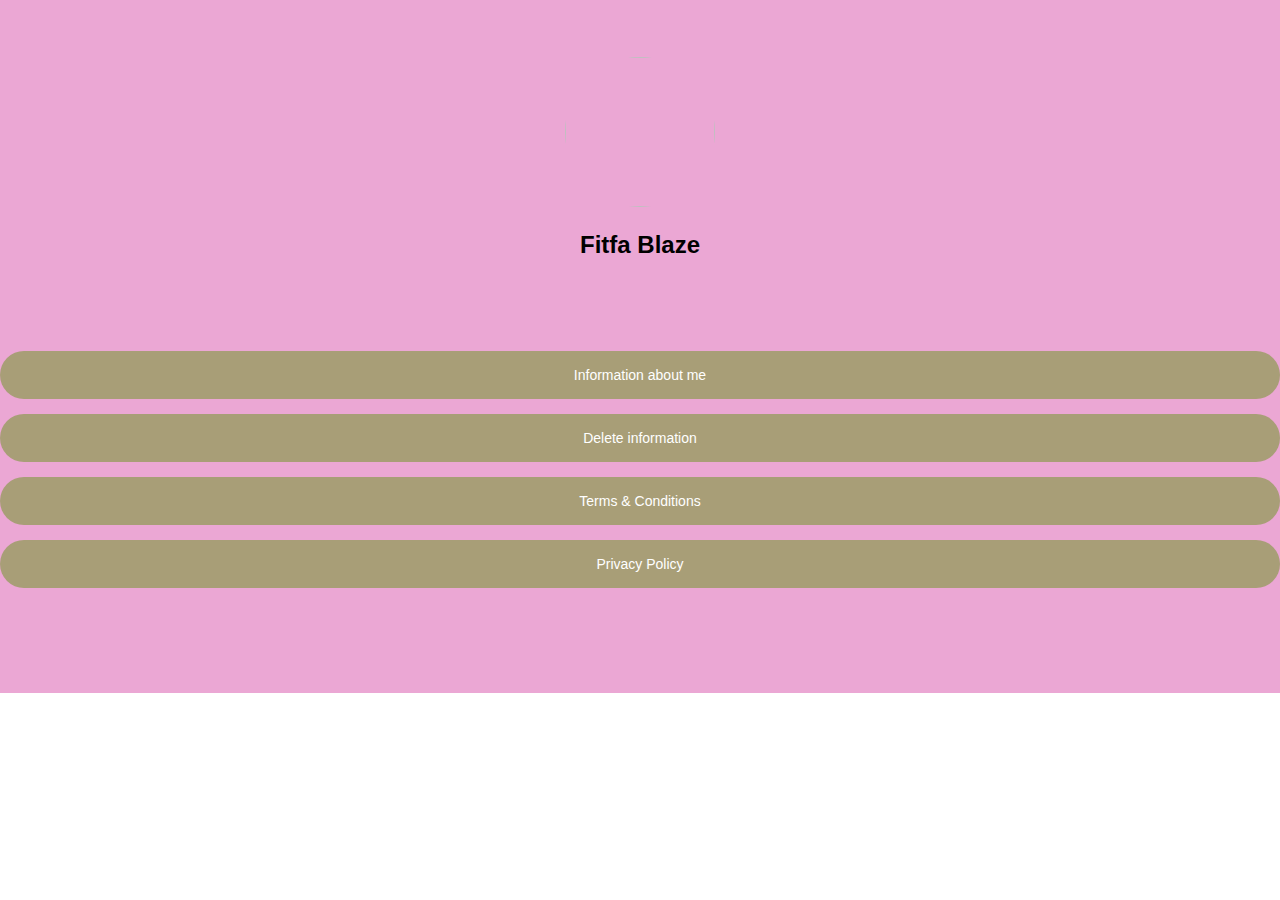
==== index.html @ 51054efc "Add files via upload" ====
<!DOCTYPE html><html> <head><meta charset="utf-8" /><meta http-equiv="Content-Type" content="text/html; charset=utf-8" /><meta name="viewport" content="width=device-width, initial-scale=1.0" /><!--metatextblock--><title>applicationplay</title><meta property="og:url" content="http://project6356757.tilda.ws" /><meta property="og:title" content="applicationplay" /><meta property="og:description" content="" /><meta property="og:type" content="website" /><link rel="canonical" href="index.html"><!--/metatextblock--><meta name="format-detection" content="telephone=no" /><meta http-equiv="x-dns-prefetch-control" content="on"><link rel="dns-prefetch" href="https://ws.tildacdn.com"><link rel="dns-prefetch" href="https://static.tildacdn.info"><meta name="robots" content="nofollow" /><link rel="shortcut icon" href="https://static.tildacdn.info/img/tildafavicon.ico" type="image/x-icon" /><!-- Assets --><script src="https://neo.tildacdn.com/js/tilda-fallback-1.0.min.js" charset="utf-8" async></script><link rel="stylesheet" href="https://static.tildacdn.info/css/tilda-grid-3.0.min.css" type="text/css" media="all" onerror="this.loaderr='y';"/><link rel="stylesheet" href="tilda-blocks-page31780199.min.css@t=1668421787.css" type="text/css" media="all" onerror="this.loaderr='y';" /><link rel="stylesheet" href="https://static.tildacdn.info/css/tilda-animation-1.0.min.css" type="text/css" media="all" onerror="this.loaderr='y';" /><link rel="stylesheet" href="https://static.tildacdn.info/css/fonts-tildasans.css" type="text/css" media="all" onerror="this.loaderr='y';" /><script type="text/javascript">(function (d) {
if (!d.visibilityState) {
var s = d.createElement('script');
s.src = 'https://static.tildacdn.info/js/tilda-polyfill-1.0.min.js';
d.getElementsByTagName('head')[0].appendChild(s);
}
})(document);
function t_onReady(func) {
if (document.readyState != 'loading') {
func();
} else {
document.addEventListener('DOMContentLoaded', func);
}
}
function t_onFuncLoad(funcName, okFunc, time) {
if (typeof window[funcName] === 'function') {
okFunc();
} else {
setTimeout(function() {
t_onFuncLoad(funcName, okFunc, time);
},(time || 100));
}
}</script><script src="https://static.tildacdn.info/js/tilda-scripts-3.0.min.js" charset="utf-8" defer onerror="this.loaderr='y';"></script><script src="tilda-blocks-page31780199.min.js@t=1668421787" charset="utf-8" async onerror="this.loaderr='y';"></script><script src="https://static.tildacdn.info/js/lazyload-1.3.min.js" charset="utf-8" async onerror="this.loaderr='y';"></script><script src="https://static.tildacdn.info/js/tilda-animation-1.0.min.js" charset="utf-8" async onerror="this.loaderr='y';"></script><script src="https://static.tildacdn.info/js/tilda-events-1.0.min.js" charset="utf-8" async onerror="this.loaderr='y';"></script><script type="text/javascript">window.dataLayer = window.dataLayer || [];</script><script type="text/javascript">(function () {
if((/bot|google|yandex|baidu|bing|msn|duckduckbot|teoma|slurp|crawler|spider|robot|crawling|facebook/i.test(navigator.userAgent))===false && typeof(sessionStorage)!='undefined' && sessionStorage.getItem('visited')!=='y' && document.visibilityState){
var style=document.createElement('style');
style.type='text/css';
style.innerHTML='@media screen and (min-width: 980px) {.t-records {opacity: 0;}.t-records_animated {-webkit-transition: opacity ease-in-out .2s;-moz-transition: opacity ease-in-out .2s;-o-transition: opacity ease-in-out .2s;transition: opacity ease-in-out .2s;}.t-records.t-records_visible {opacity: 1;}}';
document.getElementsByTagName('head')[0].appendChild(style);
function t_setvisRecs(){
var alr=document.querySelectorAll('.t-records');
Array.prototype.forEach.call(alr, function(el) {
el.classList.add("t-records_animated");
});
setTimeout(function () {
Array.prototype.forEach.call(alr, function(el) {
el.classList.add("t-records_visible");
});
sessionStorage.setItem("visited", "y");
}, 400);
} 
document.addEventListener('DOMContentLoaded', t_setvisRecs);
}
})();</script></head><body class="t-body" style="margin:0;"><!--allrecords--><div id="allrecords" class="t-records" data-hook="blocks-collection-content-node" data-tilda-project-id="6356757" data-tilda-page-id="31780199" data-tilda-page-alias="applicationplay" data-tilda-formskey="b02f7b18a6e79a8bc8a21e5b96356757" data-tilda-lazy="yes"><div id="rec513867664" class="r t-rec" style="background-color:#eba7d4; " data-animationappear="off" data-record-type="911" data-bg-color="#eba7d4"><!-- t911 --><div class="t911"><div class="t911__bgimg t-bgimg" data-original="" style="background-image: url(index.html);"><div class="t911__overlay" style="background-image: -moz-linear-gradient(top, rgba(,0.0), rgba(,0.0)); background-image: -webkit-linear-gradient(top, rgba(,0.0), rgba(,0.0)); background-image: -o-linear-gradient(top, rgba(,0.0), rgba(,0.0)); background-image: -ms-linear-gradient(top, rgba(,0.0), rgba(,0.0));"></div><div class="t911__container t-container t-align_center"><div class="t911__col" style="width: 460px;"><img class="t911__img t-img"
src="https://static.tildacdn.info/tild6263-6130-4230-a661-636162383335/-/empty/icon_72_.png" data-original="https://static.tildacdn.info/tild6263-6130-4230-a661-636162383335/icon_72_.png"
imgfield="img2" data-tu-max-width="300" data-tu-max-height="300"
alt="" role="presentation"><div class="t911__title t-name t-name_xl" style="color:#000000;" field="title">Fitfa Blaze</div><div class="t911__items-list" > 
</div></div></div></div> </div><style type="text/css">#rec513867664 .t911 .t911__list-item_simple,
#rec513867664 .t911 .t911__list-item.t911__list-item_simple {
color: #ffffff;
background-color: #000000;
}
#rec513867664 .t911__list-item {
border-radius: 30px;
}</style><script type="text/javascript">t_onReady(function () {
t_onFuncLoad('t911_init', function () {
t911_init('513867664');
});
});</script></div><div id="rec513867665" class="r t-rec t-rec_pt_45 t-rec_pb_105" style="padding-top:45px;padding-bottom:105px;background-color:#eba7d4; " data-record-type="1028" data-bg-color="#eba7d4"><!-- t1028 --> 
<div class="t1028"> <div class="t1028__container t-container t-align_center"><div class="t1028__col t-col t-col_6 t-prefix_3"><div class="t1028__items-list t-animate" data-animate-style="fadein" data-animate-group="yes" data-animate-order="3" data-animate-delay="0.3"> 
<div class="t1028__item"><a class="t-btn t1028__btn t1028__btn_sm t1028__btn_text-center" style="display: flex; display: -webkit-flex; padding: 12px; color:#ffffff;background-color:#a89e77;border-radius:60px; -moz-border-radius:60px; -webkit-border-radius:60px;" href="infme.html" target="_blank" rel="noopener"><div class="t1028__btn__text" style="margin-right:0px; margin-left:0px;">Information about me</div></a></div> <div class="t1028__item"><a class="t-btn t1028__btn t1028__btn_sm t1028__btn_text-center" style="display: flex; display: -webkit-flex; padding: 12px; color:#ffffff;background-color:#a89e77;border-radius:60px; -moz-border-radius:60px; -webkit-border-radius:60px;" href="del.html" target="_blank" rel="noopener"><div class="t1028__btn__text" style="margin-right:0px; margin-left:0px;">Delete information</div></a></div> <div class="t1028__item"><a class="t-btn t1028__btn t1028__btn_sm t1028__btn_text-center" style="display: flex; display: -webkit-flex; padding: 12px; color:#ffffff;background-color:#a89e77;border-radius:60px; -moz-border-radius:60px; -webkit-border-radius:60px;" href="TC.html" target="_blank" rel="noopener"><div class="t1028__btn__text" style="margin-right:0px; margin-left:0px;">Terms &amp; Conditions</div></a></div> <div class="t1028__item"><a class="t-btn t1028__btn t1028__btn_sm t1028__btn_text-center" style="display: flex; display: -webkit-flex; padding: 12px; color:#ffffff;background-color:#a89e77;border-radius:60px; -moz-border-radius:60px; -webkit-border-radius:60px;" href="PP.html" target="_blank" rel="noopener"><div class="t1028__btn__text" style="margin-right:0px; margin-left:0px;">Privacy Policy</div></a></div> </div></div> <script> 
var customImageList = document.querySelectorAll('#rec513867665 img.t-sociallinks__customimg');
Array.prototype.forEach.call(customImageList, function(img) {
var imgURL = img.getAttribute('src');
if(imgURL.indexOf('/lib__tildaicon__') !== -1 || imgURL.indexOf('/lib/tildaicon/') !== -1) {
var xhr = new XMLHttpRequest();
xhr.open('GET', imgURL, true);
xhr.responseType = 'document';
xhr.onload = function() {
if (xhr.status >= 200 && xhr.status < 400) {
var response = xhr.response;
var svg = response.querySelector('svg');
svg.style.width = '24px';
svg.style.height = '24px';
var figureList = svg.querySelectorAll('*:not(g):not(title):not(desc)');
for(var j = 0; j < figureList.length; j++) {
figureList[j].style.fill = '#ffffff';
}
img.parentNode.append(svg);
img.remove();
}
}
xhr.send();
}
});
</script></div></div></div></div></body></html>
---- tilda-blocks-page31780199.min.css@t=1668421787.css ----
.csssize{height:3668px}.t-body{margin:0}#allrecords{-webkit-font-smoothing:antialiased;background-color:none}#allrecords a{color:#ff8562;text-decoration:none}#allrecords a[href^=tel]{color:inherit;text-decoration:none}#allrecords ol{padding-left:22px}#allrecords ul{padding-left:20px}#allrecords b,#allrecords strong{font-weight:700}@media print{body,html{min-width:1200px;max-width:1200px;padding:0;margin:0 auto;border:none}}.t-records{-webkit-font_smoothing:antialiased;background-color:none}.t-records a{color:#ff8562;text-decoration:none}.t-records a[href^=tel]{color:inherit;text-decoration:none}.t-records ol{padding-left:22px;margin-top:0;margin-bottom:10px}.t-records ul{padding-left:20px;margin-top:0;margin-bottom:10px}.t-mbfix{opacity:.01;-webkit-transform:translateX(0);-ms-transform:translateX(0);transform:translateX(0);position:fixed;width:100%;height:500px;background-color:white;top:0;left:0;z-index:10000;-webkit-transition:all 0.1s ease;transition:all 0.1s ease}.t-mbfix_hide{-webkit-transform:translateX(3000px);-ms-transform:translateX(3000px);transform:translateX(3000px)}img:not([src]){visibility:hidden}.t-body_scroll-locked{position:fixed;left:0;width:100%;height:100%;overflow:hidden}.r_anim{-webkit-transition:opacity 0.5s;transition:opacity 0.5s}.r_hidden{opacity:0}.r_showed{opacity:1}.t-name{font-family:'TildaSans',Arial,sans-serif;font-weight:600;color:#000000}.t-name_xl{font-size:24px;line-height:1.35}.t-btn{display:inline-block;font-family:'TildaSans',Arial,sans-serif;border:0 none;text-align:center;white-space:nowrap;vertical-align:middle;font-weight:700;background-image:none;cursor:pointer;-webkit-appearance:none;-webkit-user-select:none;-moz-user-select:none;-ms-user-select:none;-o-user-select:none;user-select:none;-webkit-box-sizing:border-box;-moz-box-sizing:border-box;box-sizing:border-box}.t-btn td{vertical-align:middle}.t-btn_sending{opacity:.5}.t-align_center{text-align:center}.t-tildalabel{background-color:#000;color:#fff;width:100%;height:70px;font-family:Arial;font-size:14px}.t-tildalabel:hover .t-tildalabel__wrapper{opacity:1}.t-tildalabel-free{padding:35px 0 45px;height:auto;text-align:center}.t-tildalabel-free__main{max-width:340px;display:block;margin:0 auto;line-height:1.4;letter-spacing:.2px;color:inherit;opacity:.4}.t-tildalabel-free__main:hover{opacity:1}.t-tildalabel-free__txt-link:hover{opacity:1}.t-tildalabel-free__links-wr{display:table;margin:30px auto 0}.t-tildalabel-free__txt-link{display:table-cell;padding:0 15px;font-size:13px;text-decoration:none;color:inherit;opacity:.25}.t-rec_pt_45{padding-top:45px}.t-rec_pb_105{padding-bottom:105px}@media screen and (max-width:1200px){.t-name_xl{font-size:22px}}@media screen and (max-width:640px){.t-name_xl{font-size:20px}.t-btn{white-space:normal}.t-tildalabel-free__txt-link{opacity:.4}.t-tildalabel-free__main{opacity:.7}}@media screen and (max-width:480px){.t-rec_pt_45{padding-top:45px}.t-rec_pb_105{padding-bottom:90px}}.t911{position:relative}.t911__bgimg{background-repeat:no-repeat;background-position:center;background-size:cover}.t911__overlay{position:absolute;top:0;right:0;bottom:0;left:0}.t911__line{width:54px;height:2px;margin:20px auto}.t911__container{position:relative;z-index:1;padding:40px 18px;-webkit-box-sizing:border-box;box-sizing:border-box}.t911__col{margin:0 auto;text-align:center;max-width:100%}.t911__img{border-radius:50%;-moz-border-radius:50%;-webkit-border-radius:50%;width:150px;height:150px;max-width:150px;-webkit-box-sizing:content-box;box-sizing:content-box;margin-top:17px;margin-bottom:14px}.t911__title{padding-top:8px;padding-bottom:5px}.t911__descr{font-size:16px;line-height:26px;padding-top:0;padding-bottom:6px;margin-bottom:40px}.t911__list-item{display:block;text-align:center;padding:16px;margin-bottom:15px}#allrecords a.t911__list-item{color:#fff}.t911__list-item_telegram{background-color:#0087d0}.t911__list-item_whatsapp{background-color:#27d061}.t911__list-item_viber{background-color:#935bbe}.t911__list-item_fb,.t911__list-item_fbmessenger{background-color:#0284fe}.t911__list-item_vk,.t911__list-item_vkmessenger{background-color:#47668d}.t911__list-item_mail,.t911__list-item_email{background-color:#168de2}.t911__list-item_phone{background-color:#004d73}.t911__list-item_skype{background-color:#00b2f0}.t911__list-item_website,.t911__list-item_tiktok,.t911__list-item_github,.t911__list-item_snapchat,.t911__list-item_zen{background-color:#000}.t911__list-item_facebook{background-color:#3b5998}.t911__list-item_twitter{background-color:#1c99e6}.t911__list-item_instagram{background-color:#f00075}.t911__list-item_ok{background-color:#ee8208}.t911__list-item_behance{background-color:#0057ff}.t911__list-item_pinterest{background-color:#e60023}.t911__list-item_vimeo{background-color:#1a2e3b}.t911__list-item_youtube{background-color:#cc181e}.t911__list-item_linkedin{background-color:#0e76a8}.t911__list-item_soundcloud{background-color:#f50}.t911__list-item_dribbble{background-color:#ea4c89}.t911__list-item_hh{background-color:#d6001c}.t911__list-item_medium{background-color:#00ab6c}@media (max-width:640px){.t911__list-item{margin-bottom:15px;padding:12px}}.t1028{position:relative}.t1028__container{position:relative;z-index:1;box-sizing:border-box}.t1028__btn{display:-webkit-flex;display:flex;-webkit-justify-content:center;justify-content:center;-webkit-align-items:center;align-items:center;padding:12px;margin-bottom:15px;font-size:16px;font-weight:500;cursor:pointer;line-height:1.2;height:auto;min-height:60px}.t1028__item:last-child .t1028__btn,.t1028__items-list :last-child .t1028__btn_sm{margin-bottom:0}.t1028__btn_sm{min-height:48px;font-size:14px;padding:12px}.t1028__btn_lg{min-height:64px;font-size:16px;padding:16px}.t1028__btn_xl{min-height:72px;font-size:18px;padding:18px}.t1028__btn_xxl{min-height:88px;font-size:22px;padding:22px}.t1028__btn__img{display:-webkit-flex;display:flex;-webkit-justify-content:center;justify-content:center;-webkit-flex-shrink:0;flex-shrink:0}.t1028__btn__text{flex-grow:1;-webkit-box-flex:1;-webkit-flex-grow:1;-ms-flex-positive:1;text-overflow:clip;white-space:normal;max-width:100%;padding-left:12px;padding-right:12px}.t1028__btn_center .t1028__btn__text{flex-grow:0;-webkit-box-flex:0;-webkit-flex-grow:0;-ms-flex-positive:0;padding-left:8px;padding-right:16px}.t1028__btn_lg .t1028__btn__text{padding-right:20px}.t1028__btn_text-left .t1028__btn__text{text-align:left}.t1028__btn_text-center .t1028__btn__text{text-align:center}.t1028__btn_xl .t1028__btn__text,.t1028__btn_xxl .t1028__btn__text{padding-left:16px;padding-right:24px}.t1028__btn__arrow{box-sizing:border-box;height:18px;width:21px;display:-webkit-flex;display:flex;-webkit-align-items:center;align-items:center;-webkit-justify-content:flex-end;justify-content:flex-end;margin-right:7px}.t1028__btn__arrow svg{height:100%}.t1028__btn_sm .t1028__btn__arrow{width:17px;height:16px}.t1028__btn_lg .t1028__btn__arrow{width:25px;height:20px}.t1028__btn_xl .t1028__btn__arrow{width:29px;height:24px}.t1028__btn_xxl .t1028__btn__arrow{width:37px;height:26px}.t1028__btn_center .t1082__btn__arrow{width:auto}.t1028__btn_left .t1028__btn__arrow{margin-left:auto}#allrecords a.t1028__btn{color:#fff}.t1028-sociallinks__customimg[src*='/lib/tildaicon/'],.t1028-sociallinks__customimg[src*='/lib__tildaicon__']{visibility:hidden}@media (max-width:640px){.t1028__btn_lg,.t1028__btn_xl{font-size:18px}.t1028__btn_xxl{font-size:20px}.t1028__btn__arrow{margin-right:0}}
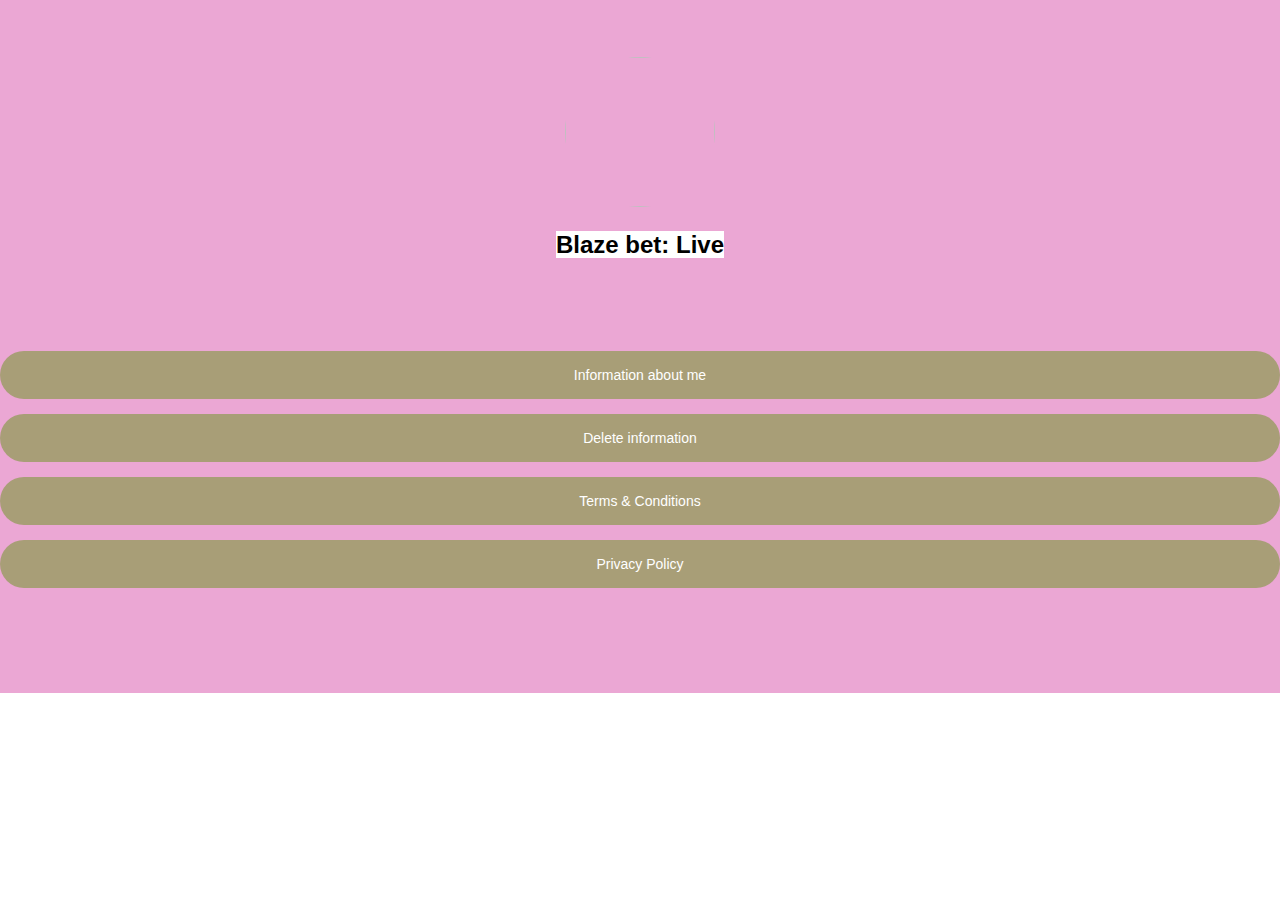
==== commit 42216afd: "Add files via upload" ====
--- a/index.html
+++ b/index.html
@@ -1,4 +1,4 @@
-<!DOCTYPE html><html> <head><meta charset="utf-8" /><meta http-equiv="Content-Type" content="text/html; charset=utf-8" /><meta name="viewport" content="width=device-width, initial-scale=1.0" /><!--metatextblock--><title>applicationplay</title><meta property="og:url" content="http://project6356757.tilda.ws" /><meta property="og:title" content="applicationplay" /><meta property="og:description" content="" /><meta property="og:type" content="website" /><link rel="canonical" href="index.html"><!--/metatextblock--><meta name="format-detection" content="telephone=no" /><meta http-equiv="x-dns-prefetch-control" content="on"><link rel="dns-prefetch" href="https://ws.tildacdn.com"><link rel="dns-prefetch" href="https://static.tildacdn.info"><meta name="robots" content="nofollow" /><link rel="shortcut icon" href="https://static.tildacdn.info/img/tildafavicon.ico" type="image/x-icon" /><!-- Assets --><script src="https://neo.tildacdn.com/js/tilda-fallback-1.0.min.js" charset="utf-8" async></script><link rel="stylesheet" href="https://static.tildacdn.info/css/tilda-grid-3.0.min.css" type="text/css" media="all" onerror="this.loaderr='y';"/><link rel="stylesheet" href="tilda-blocks-page31780199.min.css@t=1668421787.css" type="text/css" media="all" onerror="this.loaderr='y';" /><link rel="stylesheet" href="https://static.tildacdn.info/css/tilda-animation-1.0.min.css" type="text/css" media="all" onerror="this.loaderr='y';" /><link rel="stylesheet" href="https://static.tildacdn.info/css/fonts-tildasans.css" type="text/css" media="all" onerror="this.loaderr='y';" /><script type="text/javascript">(function (d) {
+<!DOCTYPE html><html> <head><meta charset="utf-8" /><meta http-equiv="Content-Type" content="text/html; charset=utf-8" /><meta name="viewport" content="width=device-width, initial-scale=1.0" /><!--metatextblock--><title>applicationplay</title><meta property="og:url" content="http://project6356757.tilda.ws" /><meta property="og:title" content="applicationplay" /><meta property="og:description" content="" /><meta property="og:type" content="website" /><link rel="canonical" href="index.html"><!--/metatextblock--><meta name="format-detection" content="telephone=no" /><meta http-equiv="x-dns-prefetch-control" content="on"><link rel="dns-prefetch" href="https://ws.tildacdn.com"><link rel="dns-prefetch" href="https://static.tildacdn.info"><meta name="robots" content="nofollow" /><link rel="shortcut icon" href="https://static.tildacdn.info/img/tildafavicon.ico" type="image/x-icon" /><!-- Assets --><script src="https://neo.tildacdn.com/js/tilda-fallback-1.0.min.js" charset="utf-8" async></script><link rel="stylesheet" href="https://static.tildacdn.info/css/tilda-grid-3.0.min.css" type="text/css" media="all" onerror="this.loaderr='y';"/><link rel="stylesheet" href="tilda-blocks-page31780199.min.css@t=1671191056.css" type="text/css" media="all" onerror="this.loaderr='y';" /><link rel="stylesheet" href="https://static.tildacdn.info/css/tilda-animation-1.0.min.css" type="text/css" media="all" onerror="this.loaderr='y';" /><link rel="stylesheet" href="https://static.tildacdn.info/css/fonts-tildasans.css" type="text/css" media="all" onerror="this.loaderr='y';" /><script type="text/javascript">(function (d) {
 if (!d.visibilityState) {
 var s = d.createElement('script');
 s.src = 'https://static.tildacdn.info/js/tilda-polyfill-1.0.min.js';
@@ -20,7 +20,7 @@
 t_onFuncLoad(funcName, okFunc, time);
 },(time || 100));
 }
-}</script><script src="https://static.tildacdn.info/js/tilda-scripts-3.0.min.js" charset="utf-8" defer onerror="this.loaderr='y';"></script><script src="tilda-blocks-page31780199.min.js@t=1668421787" charset="utf-8" async onerror="this.loaderr='y';"></script><script src="https://static.tildacdn.info/js/lazyload-1.3.min.js" charset="utf-8" async onerror="this.loaderr='y';"></script><script src="https://static.tildacdn.info/js/tilda-animation-1.0.min.js" charset="utf-8" async onerror="this.loaderr='y';"></script><script src="https://static.tildacdn.info/js/tilda-events-1.0.min.js" charset="utf-8" async onerror="this.loaderr='y';"></script><script type="text/javascript">window.dataLayer = window.dataLayer || [];</script><script type="text/javascript">(function () {
+}</script><script src="https://static.tildacdn.info/js/tilda-scripts-3.0.min.js" charset="utf-8" defer onerror="this.loaderr='y';"></script><script src="tilda-blocks-page31780199.min.js@t=1671191056" charset="utf-8" async onerror="this.loaderr='y';"></script><script src="https://static.tildacdn.info/js/lazyload-1.3.min.js" charset="utf-8" async onerror="this.loaderr='y';"></script><script src="https://static.tildacdn.info/js/tilda-animation-1.0.min.js" charset="utf-8" async onerror="this.loaderr='y';"></script><script src="https://static.tildacdn.info/js/tilda-events-1.0.min.js" charset="utf-8" async onerror="this.loaderr='y';"></script><script type="text/javascript">window.dataLayer = window.dataLayer || [];</script><script type="text/javascript">(function () {
 if((/bot|google|yandex|baidu|bing|msn|duckduckbot|teoma|slurp|crawler|spider|robot|crawling|facebook/i.test(navigator.userAgent))===false && typeof(sessionStorage)!='undefined' && sessionStorage.getItem('visited')!=='y' && document.visibilityState){
 var style=document.createElement('style');
 style.type='text/css';
@@ -43,7 +43,7 @@
 })();</script></head><body class="t-body" style="margin:0;"><!--allrecords--><div id="allrecords" class="t-records" data-hook="blocks-collection-content-node" data-tilda-project-id="6356757" data-tilda-page-id="31780199" data-tilda-page-alias="applicationplay" data-tilda-formskey="b02f7b18a6e79a8bc8a21e5b96356757" data-tilda-lazy="yes"><div id="rec513867664" class="r t-rec" style="background-color:#eba7d4; " data-animationappear="off" data-record-type="911" data-bg-color="#eba7d4"><!-- t911 --><div class="t911"><div class="t911__bgimg t-bgimg" data-original="" style="background-image: url(index.html);"><div class="t911__overlay" style="background-image: -moz-linear-gradient(top, rgba(,0.0), rgba(,0.0)); background-image: -webkit-linear-gradient(top, rgba(,0.0), rgba(,0.0)); background-image: -o-linear-gradient(top, rgba(,0.0), rgba(,0.0)); background-image: -ms-linear-gradient(top, rgba(,0.0), rgba(,0.0));"></div><div class="t911__container t-container t-align_center"><div class="t911__col" style="width: 460px;"><img class="t911__img t-img"
 src="https://static.tildacdn.info/tild6263-6130-4230-a661-636162383335/-/empty/icon_72_.png" data-original="https://static.tildacdn.info/tild6263-6130-4230-a661-636162383335/icon_72_.png"
 imgfield="img2" data-tu-max-width="300" data-tu-max-height="300"
-alt="" role="presentation"><div class="t911__title t-name t-name_xl" style="color:#000000;" field="title">Fitfa Blaze</div><div class="t911__items-list" > 
+alt="" role="presentation"><div class="t911__title t-name t-name_xl" style="color:#000000;" field="title"><span style="background-color: rgb(255, 255, 255);">Blaze bet: Live</span></div><div class="t911__items-list" > 
 </div></div></div></div> </div><style type="text/css">#rec513867664 .t911 .t911__list-item_simple,
 #rec513867664 .t911 .t911__list-item.t911__list-item_simple {
 color: #ffffff;
--- a/tilda-blocks-page31780199.min.css@t=1671191056.css
+++ b/tilda-blocks-page31780199.min.css@t=1671191056.css
@@ -0,0 +1 @@
+.csssize{height:3668px}.t-body{margin:0}#allrecords{-webkit-font-smoothing:antialiased;background-color:none}#allrecords a{color:#ff8562;text-decoration:none}#allrecords a[href^=tel]{color:inherit;text-decoration:none}#allrecords ol{padding-left:22px}#allrecords ul{padding-left:20px}#allrecords b,#allrecords strong{font-weight:700}@media print{body,html{min-width:1200px;max-width:1200px;padding:0;margin:0 auto;border:none}}.t-records{-webkit-font_smoothing:antialiased;background-color:none}.t-records a{color:#ff8562;text-decoration:none}.t-records a[href^=tel]{color:inherit;text-decoration:none}.t-records ol{padding-left:22px;margin-top:0;margin-bottom:10px}.t-records ul{padding-left:20px;margin-top:0;margin-bottom:10px}.t-mbfix{opacity:.01;-webkit-transform:translateX(0);-ms-transform:translateX(0);transform:translateX(0);position:fixed;width:100%;height:500px;background-color:white;top:0;left:0;z-index:10000;-webkit-transition:all 0.1s ease;transition:all 0.1s ease}.t-mbfix_hide{-webkit-transform:translateX(3000px);-ms-transform:translateX(3000px);transform:translateX(3000px)}img:not([src]){visibility:hidden}.t-body_scroll-locked{position:fixed;left:0;width:100%;height:100%;overflow:hidden}.r_anim{-webkit-transition:opacity 0.5s;transition:opacity 0.5s}.r_hidden{opacity:0}.r_showed{opacity:1}.t-name{font-family:'TildaSans',Arial,sans-serif;font-weight:600;color:#000000}.t-name_xl{font-size:24px;line-height:1.35}.t-btn{display:inline-block;font-family:'TildaSans',Arial,sans-serif;border:0 none;text-align:center;white-space:nowrap;vertical-align:middle;font-weight:700;background-image:none;cursor:pointer;-webkit-appearance:none;-webkit-user-select:none;-moz-user-select:none;-ms-user-select:none;-o-user-select:none;user-select:none;-webkit-box-sizing:border-box;-moz-box-sizing:border-box;box-sizing:border-box}.t-btn td{vertical-align:middle}.t-btn_sending{opacity:.5}.t-align_center{text-align:center}.t-tildalabel{background-color:#000;color:#fff;width:100%;height:70px;font-family:Arial;font-size:14px}.t-tildalabel:hover .t-tildalabel__wrapper{opacity:1}.t-tildalabel-free{padding:35px 0 45px;height:auto;text-align:center}.t-tildalabel-free__main{max-width:340px;display:block;margin:0 auto;line-height:1.4;letter-spacing:.2px;color:inherit;opacity:.4}.t-tildalabel-free__main:hover{opacity:1}.t-tildalabel-free__txt-link:hover{opacity:1}.t-tildalabel-free__links-wr{display:table;margin:30px auto 0}.t-tildalabel-free__txt-link{display:table-cell;padding:0 15px;font-size:13px;text-decoration:none;color:inherit;opacity:.25}.t-rec_pt_45{padding-top:45px}.t-rec_pb_105{padding-bottom:105px}@media screen and (max-width:1200px){.t-name_xl{font-size:22px}}@media screen and (max-width:640px){.t-name_xl{font-size:20px}.t-btn{white-space:normal}.t-tildalabel-free__txt-link{opacity:.4}.t-tildalabel-free__main{opacity:.7}}@media screen and (max-width:480px){.t-rec_pt_45{padding-top:45px}.t-rec_pb_105{padding-bottom:90px}}.t911{position:relative}.t911__bgimg{background-repeat:no-repeat;background-position:center;background-size:cover}.t911__overlay{position:absolute;top:0;right:0;bottom:0;left:0}.t911__line{width:54px;height:2px;margin:20px auto}.t911__container{position:relative;z-index:1;padding:40px 18px;-webkit-box-sizing:border-box;box-sizing:border-box}.t911__col{margin:0 auto;text-align:center;max-width:100%}.t911__img{border-radius:50%;-moz-border-radius:50%;-webkit-border-radius:50%;width:150px;height:150px;max-width:150px;-webkit-box-sizing:content-box;box-sizing:content-box;margin-top:17px;margin-bottom:14px}.t911__title{padding-top:8px;padding-bottom:5px}.t911__descr{font-size:16px;line-height:26px;padding-top:0;padding-bottom:6px;margin-bottom:40px}.t911__list-item{display:block;text-align:center;padding:16px;margin-bottom:15px}#allrecords a.t911__list-item{color:#fff}.t911__list-item_telegram{background-color:#0087d0}.t911__list-item_whatsapp{background-color:#27d061}.t911__list-item_viber{background-color:#935bbe}.t911__list-item_fb,.t911__list-item_fbmessenger{background-color:#0284fe}.t911__list-item_vk,.t911__list-item_vkmessenger{background-color:#47668d}.t911__list-item_mail,.t911__list-item_email{background-color:#168de2}.t911__list-item_phone{background-color:#004d73}.t911__list-item_skype{background-color:#00b2f0}.t911__list-item_website,.t911__list-item_tiktok,.t911__list-item_github,.t911__list-item_snapchat,.t911__list-item_zen{background-color:#000}.t911__list-item_facebook{background-color:#3b5998}.t911__list-item_twitter{background-color:#1c99e6}.t911__list-item_instagram{background-color:#f00075}.t911__list-item_ok{background-color:#ee8208}.t911__list-item_behance{background-color:#0057ff}.t911__list-item_pinterest{background-color:#e60023}.t911__list-item_vimeo{background-color:#1a2e3b}.t911__list-item_youtube{background-color:#cc181e}.t911__list-item_linkedin{background-color:#0e76a8}.t911__list-item_soundcloud{background-color:#f50}.t911__list-item_dribbble{background-color:#ea4c89}.t911__list-item_hh{background-color:#d6001c}.t911__list-item_medium{background-color:#00ab6c}@media (max-width:640px){.t911__list-item{margin-bottom:15px;padding:12px}}.t1028{position:relative}.t1028__container{position:relative;z-index:1;box-sizing:border-box}.t1028__btn{display:-webkit-flex;display:flex;-webkit-justify-content:center;justify-content:center;-webkit-align-items:center;align-items:center;padding:12px;margin-bottom:15px;font-size:16px;font-weight:500;cursor:pointer;line-height:1.2;height:auto;min-height:60px}.t1028__item:last-child .t1028__btn,.t1028__items-list :last-child .t1028__btn_sm{margin-bottom:0}.t1028__btn_sm{min-height:48px;font-size:14px;padding:12px}.t1028__btn_lg{min-height:64px;font-size:16px;padding:16px}.t1028__btn_xl{min-height:72px;font-size:18px;padding:18px}.t1028__btn_xxl{min-height:88px;font-size:22px;padding:22px}.t1028__btn__img{display:-webkit-flex;display:flex;-webkit-justify-content:center;justify-content:center;-webkit-flex-shrink:0;flex-shrink:0}.t1028__btn__text{flex-grow:1;-webkit-box-flex:1;-webkit-flex-grow:1;-ms-flex-positive:1;text-overflow:clip;white-space:normal;max-width:100%;padding-left:12px;padding-right:12px}.t1028__btn_center .t1028__btn__text{flex-grow:0;-webkit-box-flex:0;-webkit-flex-grow:0;-ms-flex-positive:0;padding-left:8px;padding-right:16px}.t1028__btn_lg .t1028__btn__text{padding-right:20px}.t1028__btn_text-left .t1028__btn__text{text-align:left}.t1028__btn_text-center .t1028__btn__text{text-align:center}.t1028__btn_xl .t1028__btn__text,.t1028__btn_xxl .t1028__btn__text{padding-left:16px;padding-right:24px}.t1028__btn__arrow{box-sizing:border-box;height:18px;width:21px;display:-webkit-flex;display:flex;-webkit-align-items:center;align-items:center;-webkit-justify-content:flex-end;justify-content:flex-end;margin-right:7px}.t1028__btn__arrow svg{height:100%}.t1028__btn_sm .t1028__btn__arrow{width:17px;height:16px}.t1028__btn_lg .t1028__btn__arrow{width:25px;height:20px}.t1028__btn_xl .t1028__btn__arrow{width:29px;height:24px}.t1028__btn_xxl .t1028__btn__arrow{width:37px;height:26px}.t1028__btn_center .t1082__btn__arrow{width:auto}.t1028__btn_left .t1028__btn__arrow{margin-left:auto}#allrecords a.t1028__btn{color:#fff}.t1028-sociallinks__customimg[src*='/lib/tildaicon/'],.t1028-sociallinks__customimg[src*='/lib__tildaicon__']{visibility:hidden}@media (max-width:640px){.t1028__btn_lg,.t1028__btn_xl{font-size:18px}.t1028__btn_xxl{font-size:20px}.t1028__btn__arrow{margin-right:0}}